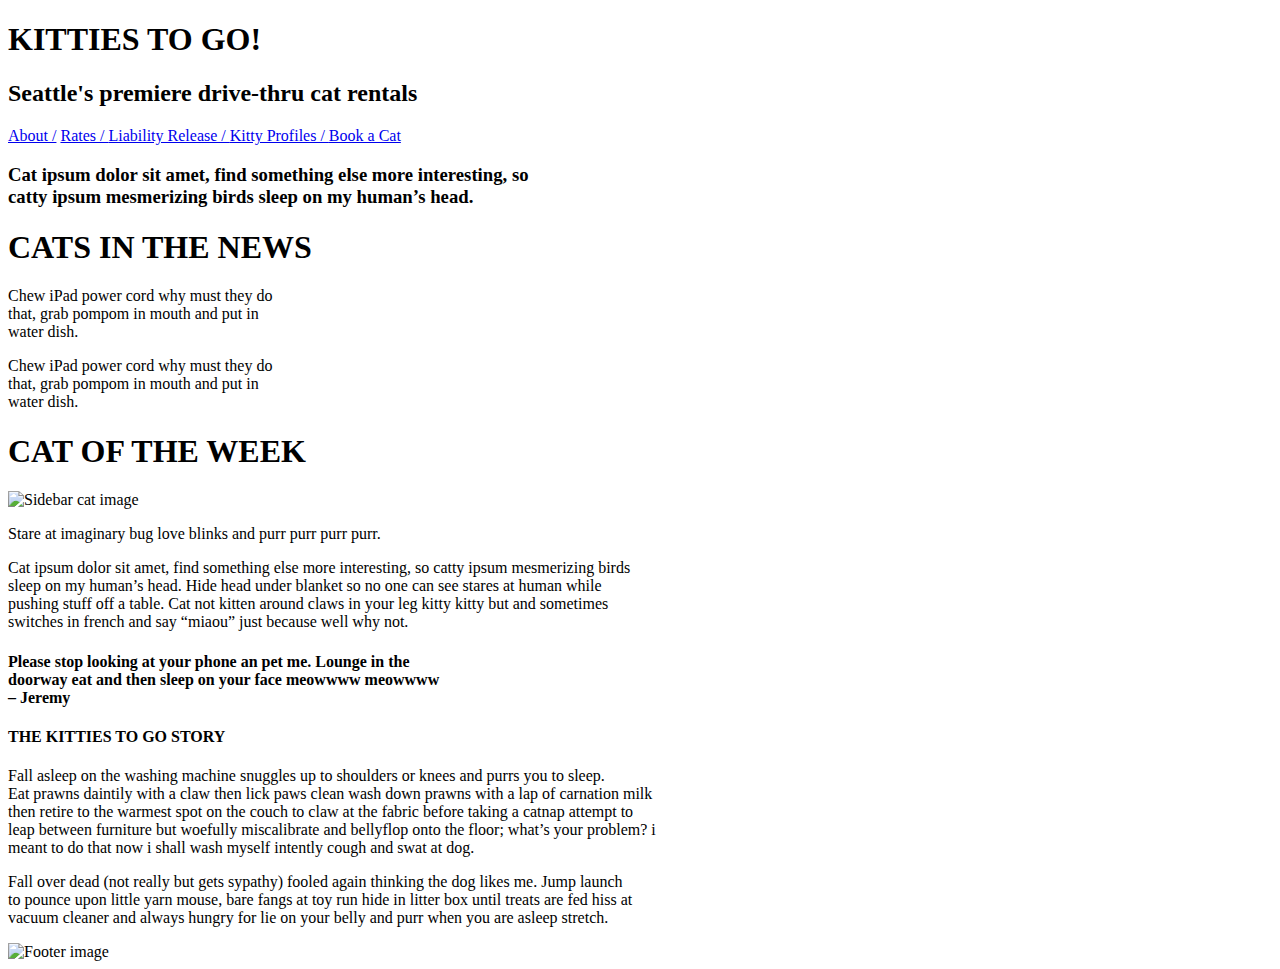
==== index.html @ 6a467a3e "new html tag" ====
<!DOCTYPE html>
<html lang="en" dir="ltr">
  <head>
    <meta charset="utf-8">
    <title>Kitties to Go</title>
    <link rel="stylesheet" href="styles.css">
  </head>
  <body>
    <div class="felinos">
      <h1>KITTIES TO GO!</h1>
      <h2>Seattle's premiere drive-thru cat rentals</h2>
    </div>
    <nav>
      <div class="menu">
        <a href="/about/">About  /</a>
        <a href="/Rates/">Rates  / </a>
        <a href="/Liability Release/">Liability Release  / </a>
        <a href="/Kitty Profiles/">Kitty Profiles  / </a>
        <a href="/Book a Cat/">Book a Cat</a>
      </div>

    </nav>
    <h3>Cat ipsum dolor sit amet, find something else more interesting, so <br>
        catty ipsum mesmerizing birds sleep on my human’s head.</h3>
        <aside>
          <section>

          <h1>CATS IN THE NEWS</h1>
          <p>Chew iPad power cord why must they do <br>
             that, grab pompom in mouth and put in <br>
             water dish.</p>
         </section>
         <section>
             <p>Chew iPad power cord why must they do <br>
                that, grab pompom in mouth and put in <br>
                water dish.</p>
          <h1>CAT OF THE WEEK</h1>
          <img src="https://raw.githubusercontent.com/UWFront-End-Cert/starters/master/lesson04-mock3-sidebar-cat.jpg" alt="Sidebar cat image">
          <figcaption>
          <p>Stare at imaginary bug love blinks and purr purr purr purr.</p>
          </figcaption>
        </section>
        </aside>
    <p>Cat ipsum dolor sit amet, find something else more interesting, so catty ipsum mesmerizing birds <br>
       sleep on my human’s head. Hide head under blanket so no one can see stares at human while <br>
       pushing stuff off a table. Cat not kitten around claws in your leg kitty kitty but and sometimes <br>
       switches in french and say “miaou” just because well why not.</p>

       <h4>Please stop looking at your phone an pet me. Lounge in the <br>
         doorway eat and then sleep on your face meowwww meowwww <br>
         – Jeremy</h4>

         <h4>THE KITTIES TO GO STORY</h4>
         <p>Fall asleep on the washing machine snuggles up to shoulders or knees and purrs you to sleep.<br>
            Eat prawns daintily with a claw then lick paws clean wash down prawns with a lap of carnation milk <br>
            then retire to the warmest spot on the couch to claw at the fabric before taking a catnap attempt to <br>
            leap between furniture but woefully miscalibrate and bellyflop onto the floor; what’s your problem? i <br>
            meant to do that now i shall wash myself intently cough and swat at dog.</p>

            <p>Fall over dead (not really but gets sypathy) fooled again thinking the dog likes me. Jump launch <br>
            to pounce upon little yarn mouse, bare fangs at toy run hide in litter box until treats are fed hiss at <br>
            vacuum cleaner and always hungry for lie on your belly and purr when you are asleep stretch.</p>


<footer>
<img src="https://raw.githubusercontent.com/UWFront-End-Cert/starters/master/lesson04-mock4-footer-image.jpg" alt="Footer image">
</footer>

  </body>
</html>
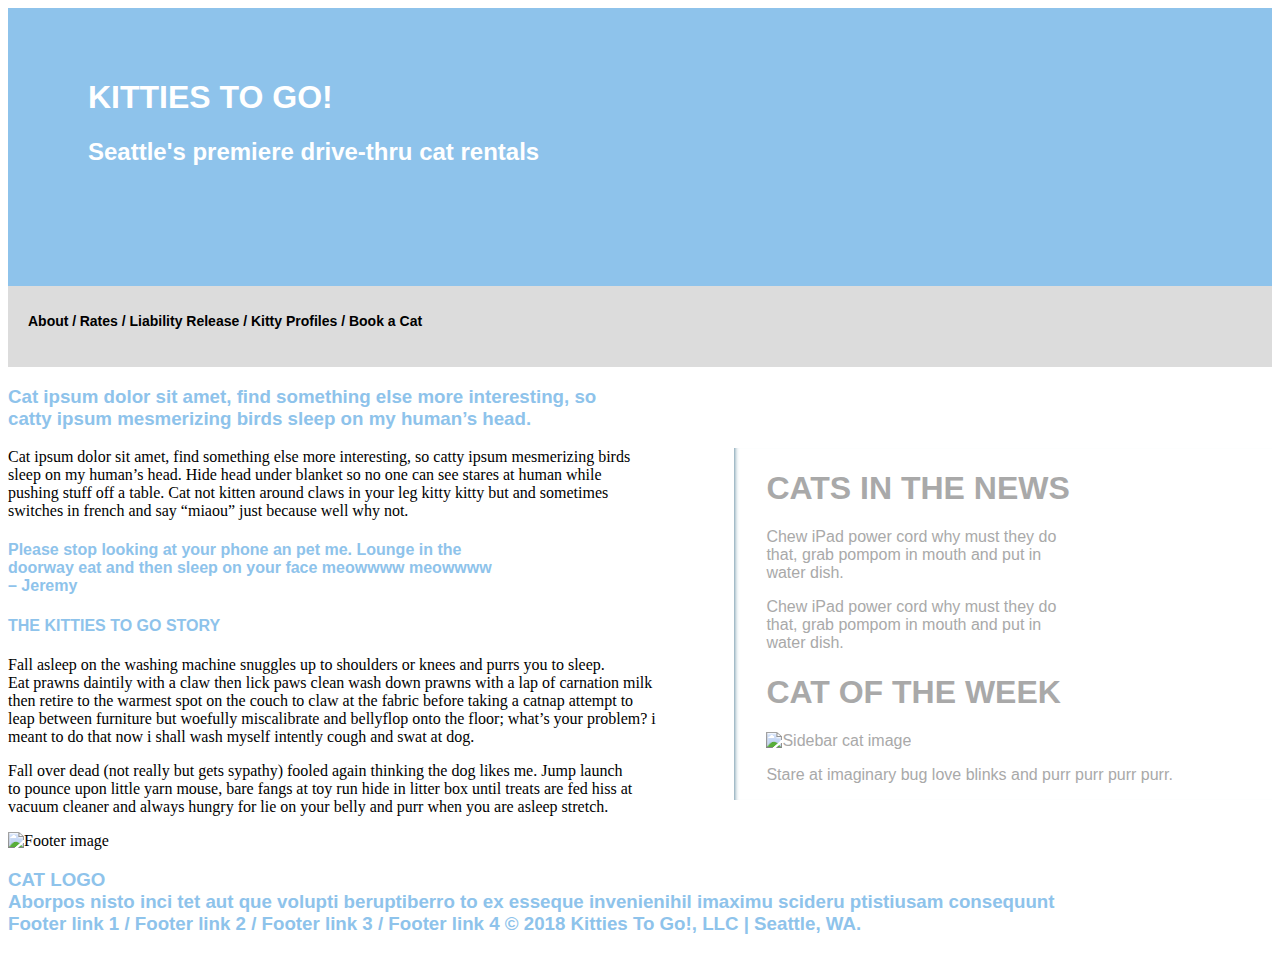
==== commit dd3ac783: "new html content" ====
--- a/index.html
+++ b/index.html
@@ -62,9 +62,20 @@
             vacuum cleaner and always hungry for lie on your belly and purr when you are asleep stretch.</p>
 
 
+
+
 <footer>
+  <div class="footimage">
 <img src="https://raw.githubusercontent.com/UWFront-End-Cert/starters/master/lesson04-mock4-footer-image.jpg" alt="Footer image">
+
+<h3>CAT LOGO <br>
+
+Aborpos nisto inci tet aut que volupti beruptiberro to ex esseque invenienihil imaximu scideru ptistiusam consequunt <br>
+Footer link 1 / Footer link 2 / Footer link 3 / Footer link 4
+© 2018 Kitties To Go!, LLC | Seattle, WA.</h3>
+</div>
 </footer>
+
 
   </body>
 </html>
--- a/styles.css
+++ b/styles.css
@@ -0,0 +1,48 @@
+.felinos {
+  font-family: 'Fira Sans', sans-serif;
+  color: white;
+  background-color: #8ec3eb;
+  opacity: 15;
+  padding-top: 50px;
+  padding-right: 30px;
+  padding-bottom: 100px;
+  padding-left: 80px;
+}
+a:link { text-decoration: none; }
+a:visited { text-decoration: none; }
+a:hover { text-decoration: none; }
+a:active { text-decoration: none; }
+.menu {
+  background: #DCDCDC;
+  padding-top: 20px;
+  padding-right: 30px;
+  padding-bottom: 30px;
+  padding-left: 20px;
+  font:bold 14px/30px Georgia, serif;
+  color: #FFFFFF;
+
+}
+a {
+  color: black;
+  font-family: 'Fira Sans', sans-serif;
+}
+h3 {
+  font-family: 'Fira Sans', sans-serif;
+  color: #8ec3eb;
+
+}
+h4 {
+  font-family: 'Fira Sans', sans-serif;
+  color: #8ec3eb;
+}
+aside {
+    font-family: 'Fira Sans', sans-serif;
+    position: sticky;
+    width: 40%;
+    padding-left: 2rem;
+    position:
+    margin-left: 4rem;
+    float: right;
+    box-shadow: inset 5px 0 5px -5px #29627e;
+    color: darkgrey;
+}
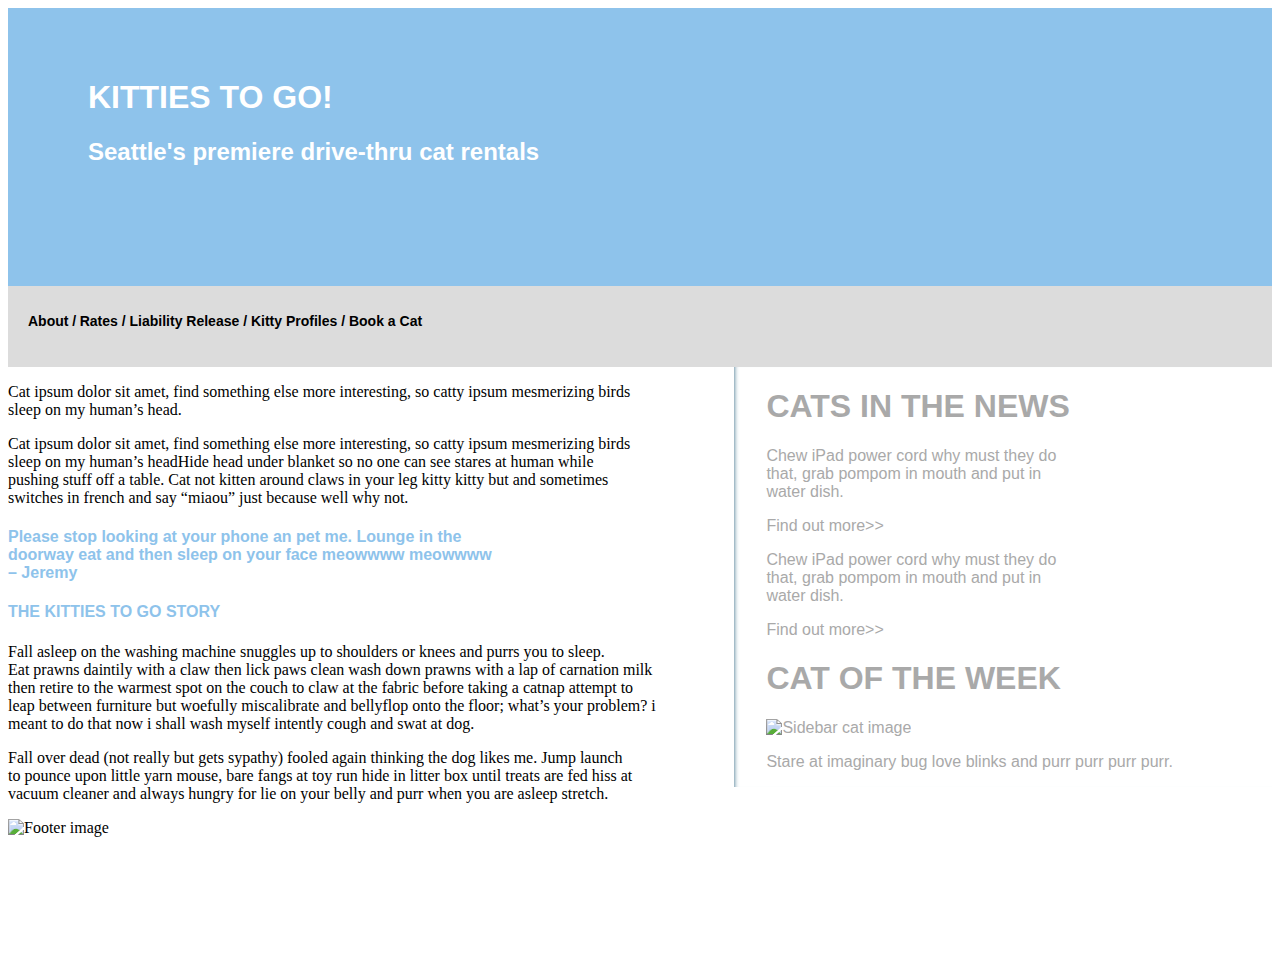
==== commit 3c69a6c9: "new elements added" ====
--- a/index.html
+++ b/index.html
@@ -29,11 +29,15 @@
           <p>Chew iPad power cord why must they do <br>
              that, grab pompom in mouth and put in <br>
              water dish.</p>
+
+             <p class="details">Find out more>></p>
          </section>
          <section>
              <p>Chew iPad power cord why must they do <br>
                 that, grab pompom in mouth and put in <br>
                 water dish.</p>
+
+                <p class="details">Find out more>></p>
           <h1>CAT OF THE WEEK</h1>
           <img src="https://raw.githubusercontent.com/UWFront-End-Cert/starters/master/lesson04-mock3-sidebar-cat.jpg" alt="Sidebar cat image">
           <figcaption>
@@ -41,12 +45,14 @@
           </figcaption>
         </section>
         </aside>
+    <p class="maintext">Cat ipsum dolor sit amet, find something else more interesting, so catty ipsum mesmerizing birds <br>
+       sleep on my human’s head.</p>
     <p>Cat ipsum dolor sit amet, find something else more interesting, so catty ipsum mesmerizing birds <br>
-       sleep on my human’s head. Hide head under blanket so no one can see stares at human while <br>
+       sleep on my human’s headHide head under blanket so no one can see stares at human while <br>
        pushing stuff off a table. Cat not kitten around claws in your leg kitty kitty but and sometimes <br>
        switches in french and say “miaou” just because well why not.</p>
 
-       <h4>Please stop looking at your phone an pet me. Lounge in the <br>
+       <h4 class="cattext">Please stop looking at your phone an pet me. Lounge in the <br>
          doorway eat and then sleep on your face meowwww meowwww <br>
          – Jeremy</h4>
 
--- a/styles.css
+++ b/styles.css
@@ -46,3 +46,14 @@
     box-shadow: inset 5px 0 5px -5px #29627e;
     color: darkgrey;
 }
+.footimage {
+  position: relative;
+
+}
+h3 {
+  position: absolute;
+  text-align: center;
+  color: white;
+  top: 50%;
+  left: 50%;
+}
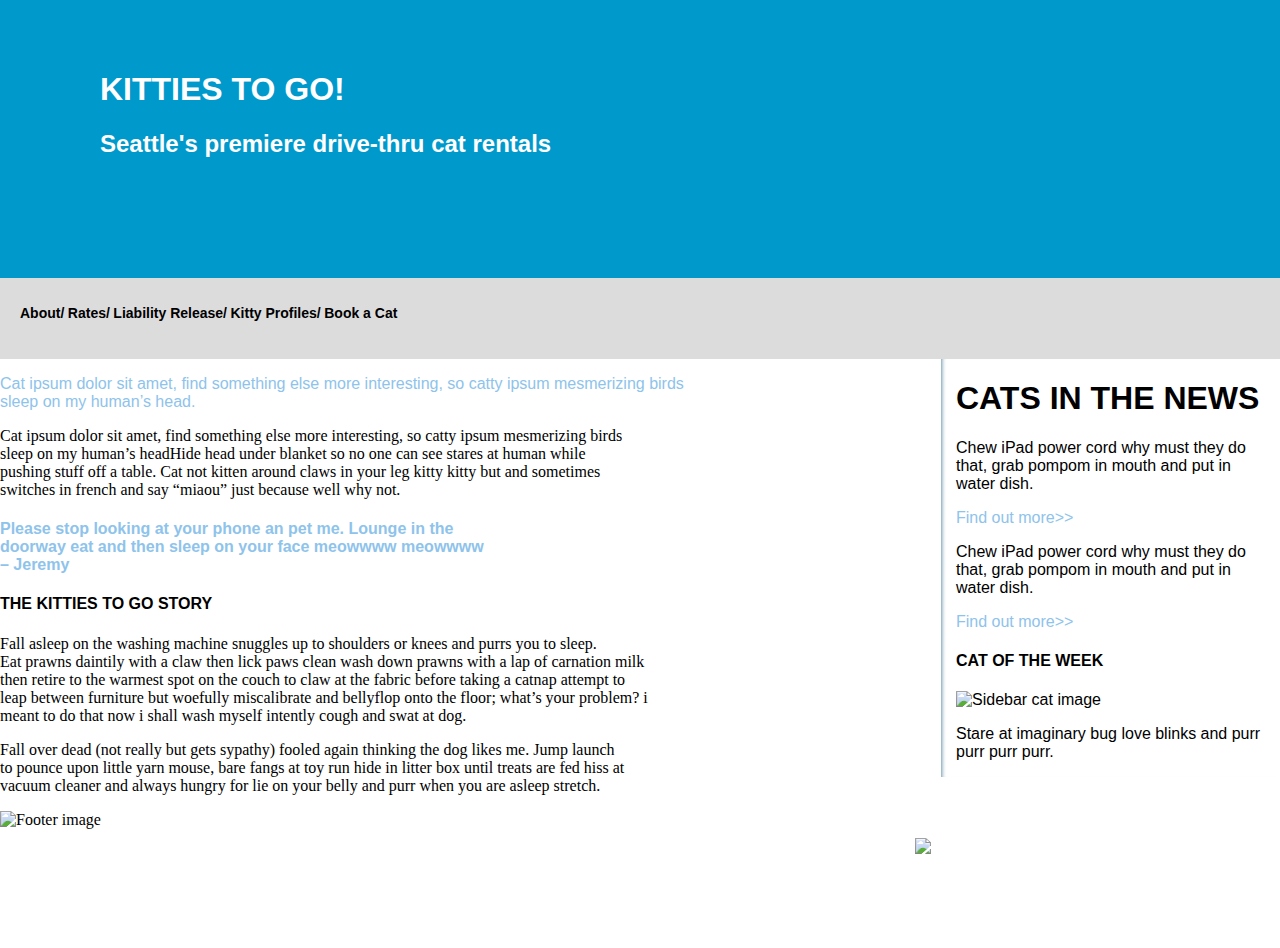
==== commit 3b8698bf: "New html tags added" ====
--- a/index.html
+++ b/index.html
@@ -12,11 +12,11 @@
     </div>
     <nav>
       <div class="menu">
-        <a href="/about/">About  /</a>
-        <a href="/Rates/">Rates  / </a>
-        <a href="/Liability Release/">Liability Release  / </a>
-        <a href="/Kitty Profiles/">Kitty Profiles  / </a>
-        <a href="/Book a Cat/">Book a Cat</a>
+        <a href="about.html">About/</a>
+        <a href="Rates">Rates/</a>
+        <a href="Liability Release">Liability Release/</a>
+        <a href="Kitty Profiles">Kitty Profiles/</a>
+        <a href="Book a Cat"/>Book a Cat</a>
       </div>
 
     </nav>
@@ -38,11 +38,11 @@
                 water dish.</p>
 
                 <p class="details">Find out more>></p>
-          <h1>CAT OF THE WEEK</h1>
+          <h4>CAT OF THE WEEK</h4>
           <img src="https://raw.githubusercontent.com/UWFront-End-Cert/starters/master/lesson04-mock3-sidebar-cat.jpg" alt="Sidebar cat image">
-          <figcaption>
+
           <p>Stare at imaginary bug love blinks and purr purr purr purr.</p>
-          </figcaption>
+
         </section>
         </aside>
     <p class="maintext">Cat ipsum dolor sit amet, find something else more interesting, so catty ipsum mesmerizing birds <br>
@@ -72,13 +72,19 @@
 
 <footer>
   <div class="footimage">
+
+
 <img src="https://raw.githubusercontent.com/UWFront-End-Cert/starters/master/lesson04-mock4-footer-image.jpg" alt="Footer image">
 
-<h3>CAT LOGO <br>
+<h3>
+   <div class="catlogo">
+     <img src="https://raw.githubusercontent.com/UWFront-End-Cert/starters/master/lesson04-mock5-cat-logo.png" alt="Cat Logo"> <br>
+
 
 Aborpos nisto inci tet aut que volupti beruptiberro to ex esseque invenienihil imaximu scideru ptistiusam consequunt <br>
 Footer link 1 / Footer link 2 / Footer link 3 / Footer link 4
 © 2018 Kitties To Go!, LLC | Seattle, WA.</h3>
+</div>
 </div>
 </footer>
 
--- a/styles.css
+++ b/styles.css
@@ -1,19 +1,32 @@
+body {
+  margin: auto;
+  width: 100%;
+  overflow-x: hidden;
+
+}
+
 .felinos {
   font-family: 'Fira Sans', sans-serif;
   color: white;
-  background-color: #8ec3eb;
-  opacity: 15;
+  position: sticky;
+  margin: 0;
+  background-color: #0099cc;
+  opacity: 1;
   padding-top: 50px;
-  padding-right: 30px;
+  padding-right: 50px;
   padding-bottom: 100px;
-  padding-left: 80px;
+  padding-left: 100px;
+  width: 100%;
 }
+
 a:link { text-decoration: none; }
 a:visited { text-decoration: none; }
 a:hover { text-decoration: none; }
 a:active { text-decoration: none; }
 .menu {
   background: #DCDCDC;
+  position: sticky;
+  width: 100%;
   padding-top: 20px;
   padding-right: 30px;
   padding-bottom: 30px;
@@ -26,29 +39,41 @@
   color: black;
   font-family: 'Fira Sans', sans-serif;
 }
-h3 {
+.maintext {
+  color: #8ec3eb;
   font-family: 'Fira Sans', sans-serif;
+}
+.cattext {
   color: #8ec3eb;
+  font-family: 'Fira Sans', sans-serif;
+
 
 }
 h4 {
+  color: black;
   font-family: 'Fira Sans', sans-serif;
-  color: #8ec3eb;
+
 }
 aside {
     font-family: 'Fira Sans', sans-serif;
-    position: sticky;
-    width: 40%;
-    padding-left: 2rem;
-    position:
-    margin-left: 4rem;
+    margin-right: 4px;
+    position: relative;
+    width: 25%;
+    padding-left: 15px;
+    margin-left: 15px;
     float: right;
     box-shadow: inset 5px 0 5px -5px #29627e;
-    color: darkgrey;
+    color: black;
+    overflow: auto;
+}
+.details {
+  color: #8ec3eb;
 }
 .footimage {
   position: relative;
-
+}
+.callcats {
+  position: relative;
 }
 h3 {
   position: absolute;
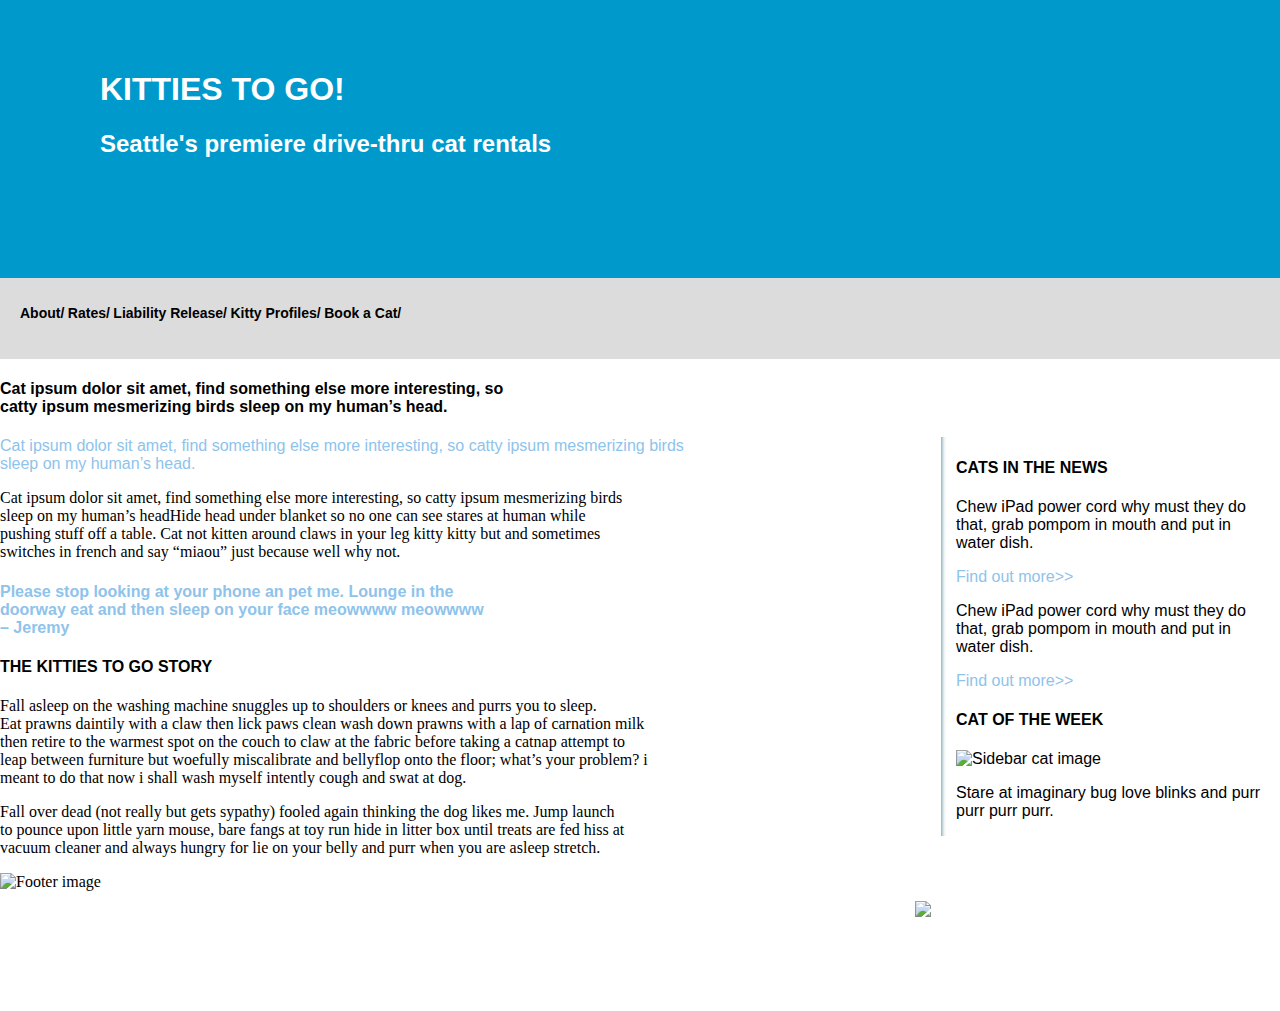
==== commit 4795d9dc: "fixed html tags" ====
--- a/index.html
+++ b/index.html
@@ -14,18 +14,18 @@
       <div class="menu">
         <a href="about.html">About/</a>
         <a href="Rates">Rates/</a>
-        <a href="Liability Release">Liability Release/</a>
-        <a href="Kitty Profiles">Kitty Profiles/</a>
-        <a href="Book a Cat"/>Book a Cat</a>
+        <a href="LiabilityRelease">Liability Release/</a>
+        <a href="KittyProfiles">Kitty Profiles/</a>
+        <a href="BookaCat">Book a Cat/</a>
       </div>
 
     </nav>
-    <h3>Cat ipsum dolor sit amet, find something else more interesting, so <br>
-        catty ipsum mesmerizing birds sleep on my human’s head.</h3>
+    <h4>Cat ipsum dolor sit amet, find something else more interesting, so <br>
+        catty ipsum mesmerizing birds sleep on my human’s head.</h4>
         <aside>
           <section>
 
-          <h1>CATS IN THE NEWS</h1>
+          <h4>CATS IN THE NEWS</h4>
           <p>Chew iPad power cord why must they do <br>
              that, grab pompom in mouth and put in <br>
              water dish.</p>
@@ -76,15 +76,14 @@
 
 <img src="https://raw.githubusercontent.com/UWFront-End-Cert/starters/master/lesson04-mock4-footer-image.jpg" alt="Footer image">
 
-<h3>
-   <div class="catlogo">
+<h3 class="catlogo">
      <img src="https://raw.githubusercontent.com/UWFront-End-Cert/starters/master/lesson04-mock5-cat-logo.png" alt="Cat Logo"> <br>
 
 
-Aborpos nisto inci tet aut que volupti beruptiberro to ex esseque invenienihil imaximu scideru ptistiusam consequunt <br>
+Aborpos nisto inci tet aut que volupti beruptiberro to ex <br>
+ esseque invenienihil imaximu scideru ptistiusam consequunt <br>
 Footer link 1 / Footer link 2 / Footer link 3 / Footer link 4
 © 2018 Kitties To Go!, LLC | Seattle, WA.</h3>
-</div>
 </div>
 </footer>
 
--- a/styles.css
+++ b/styles.css
@@ -65,12 +65,23 @@
     box-shadow: inset 5px 0 5px -5px #29627e;
     color: black;
     overflow: auto;
+
 }
 .details {
   color: #8ec3eb;
 }
 .footimage {
   position: relative;
+
+}
+.catlogo {
+  position: absolute;
+  text-align: center;
+}
+.catfoot {
+  position: absolute;
+  text-align: center;
+
 }
 .callcats {
   position: relative;
